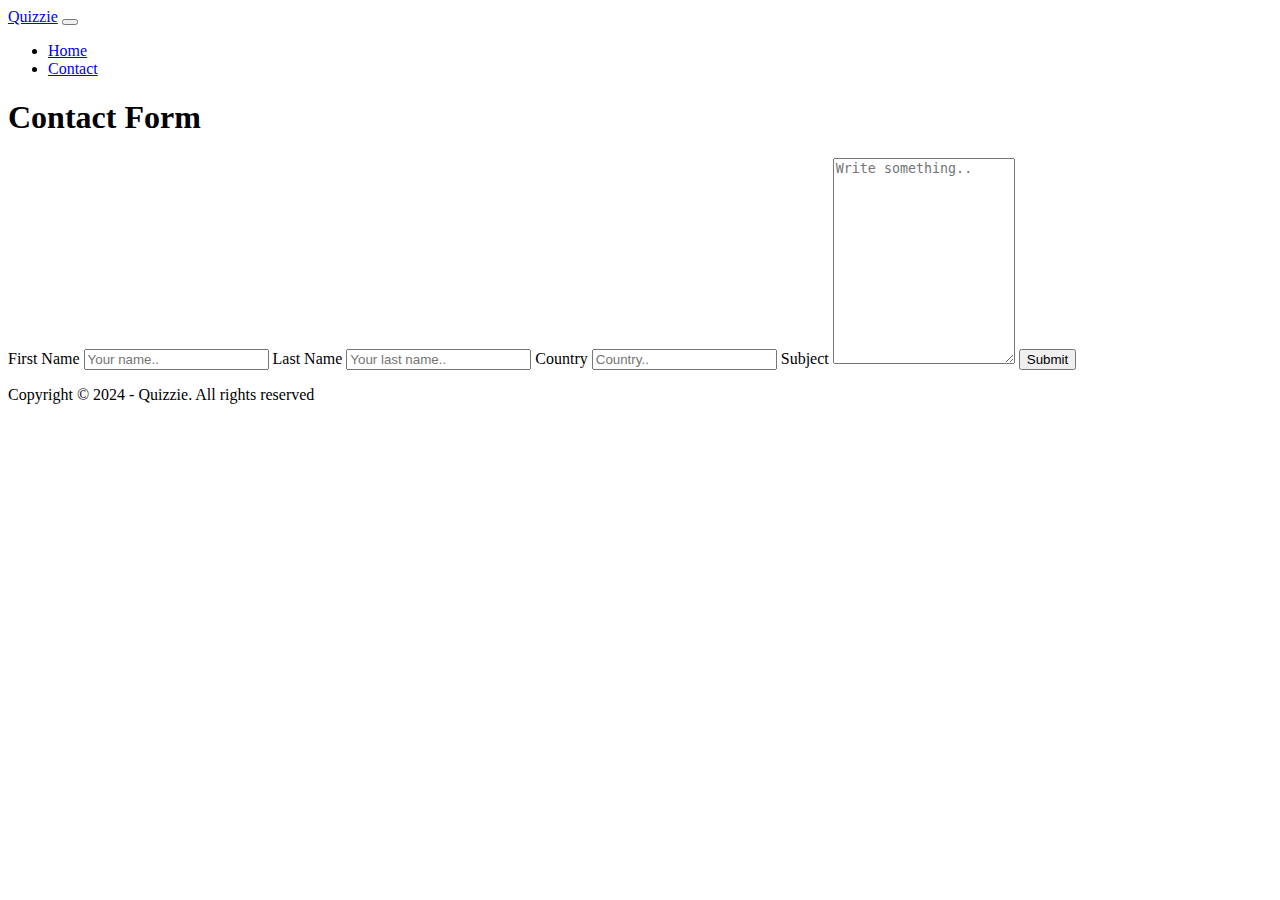
==== contact.html @ 2f0bb804 "Uploaded files" ====
<!DOCTYPE html>
<html lang="en">
  <head>
    <meta charset="UTF-8" />
    <meta name="viewport" content="width=device-width, initial-scale=1.0" />
    <title>Contact</title>

    <!-- Bootstrap Css Cdn -->
    <link
      rel="stylesheet"
      href="https://cdn.jsdelivr.net/npm/bootstrap@4.6.2/dist/css/bootstrap.min.css"
      integrity="sha384-xOolHFLEh07PJGoPkLv1IbcEPTNtaed2xpHsD9ESMhqIYd0nLMwNLD69Npy4HI+N"
      crossorigin="anonymous"
    />

    <!-- Custom Css -->
    <link rel="stylesheet" href="./css/contact.css" />
  </head>
  <body>
    <!-- Navbar -->
    <nav
      class="navbar navbar-expand-md navbar-light bg-light container-fluid fixed-top"
    >
      <div class="container">
        <a class="navbar-brand" href="/">Quizzie</a>
        <button
          class="navbar-toggler"
          type="button"
          data-toggle="collapse"
          data-target="#navbarNavDropdown"
          aria-controls="navbarNavDropdown"
          aria-expanded="false"
          aria-label="Toggle navigation"
        >
          <span class="navbar-toggler-icon"></span>
        </button>
        <div class="collapse navbar-collapse" id="navbarNavDropdown">
          <ul class="navbar-nav">
            <li class="nav-item active">
              <a class="nav-link" href="/">Home</a>
            </li>
            <li class="nav-item">
              <a class="nav-link" href="./contact.html">Contact</a>
            </li>
          </ul>
        </div>
      </div>
    </nav>

    <section class="container-fluid form-section">
      <div class="container d-flex justify-content-center">
        <form class="form" action="">
          <h1 class="heading">Contact Form</h1>
          <label for="fname">First Name</label>
          <input
            type="text"
            id="fname"
            name="firstname"
            placeholder="Your name.."
          />

          <label for="lname">Last Name</label>
          <input
            type="text"
            id="lname"
            name="lastname"
            placeholder="Your last name.."
          />

          <label for="country">Country</label>
          <input
            type="text"
            id="country"
            name="Country"
            placeholder="Country.."
          />

          <label for="subject">Subject</label>
          <textarea
            id="subject"
            name="subject"
            placeholder="Write something.."
            style="height: 200px"
          ></textarea>

          <input type="submit" value="Submit" />
        </form>
      </div>
    </section>

    <!-- Footer -->
    <footer class="container-fluid">
      <div class="container">
        <p>Copyright &copy; 2024 - Quizzie. All rights reserved</p>
      </div>
    </footer>

    <!-- Bootstrap js cdn -->
    <script
      src="https://cdn.jsdelivr.net/npm/jquery@3.5.1/dist/jquery.slim.min.js"
      integrity="sha384-DfXdz2htPH0lsSSs5nCTpuj/zy4C+OGpamoFVy38MVBnE+IbbVYUew+OrCXaRkfj"
      crossorigin="anonymous"
    ></script>
    <script
      src="https://cdn.jsdelivr.net/npm/popper.js@1.16.1/dist/umd/popper.min.js"
      integrity="sha384-9/reFTGAW83EW2RDu2S0VKaIzap3H66lZH81PoYlFhbGU+6BZp6G7niu735Sk7lN"
      crossorigin="anonymous"
    ></script>
    <script
      src="https://cdn.jsdelivr.net/npm/bootstrap@4.6.2/dist/js/bootstrap.min.js"
      integrity="sha384-+sLIOodYLS7CIrQpBjl+C7nPvqq+FbNUBDunl/OZv93DB7Ln/533i8e/mZXLi/P+"
      crossorigin="anonymous"
    ></script>
  </body>
</html>
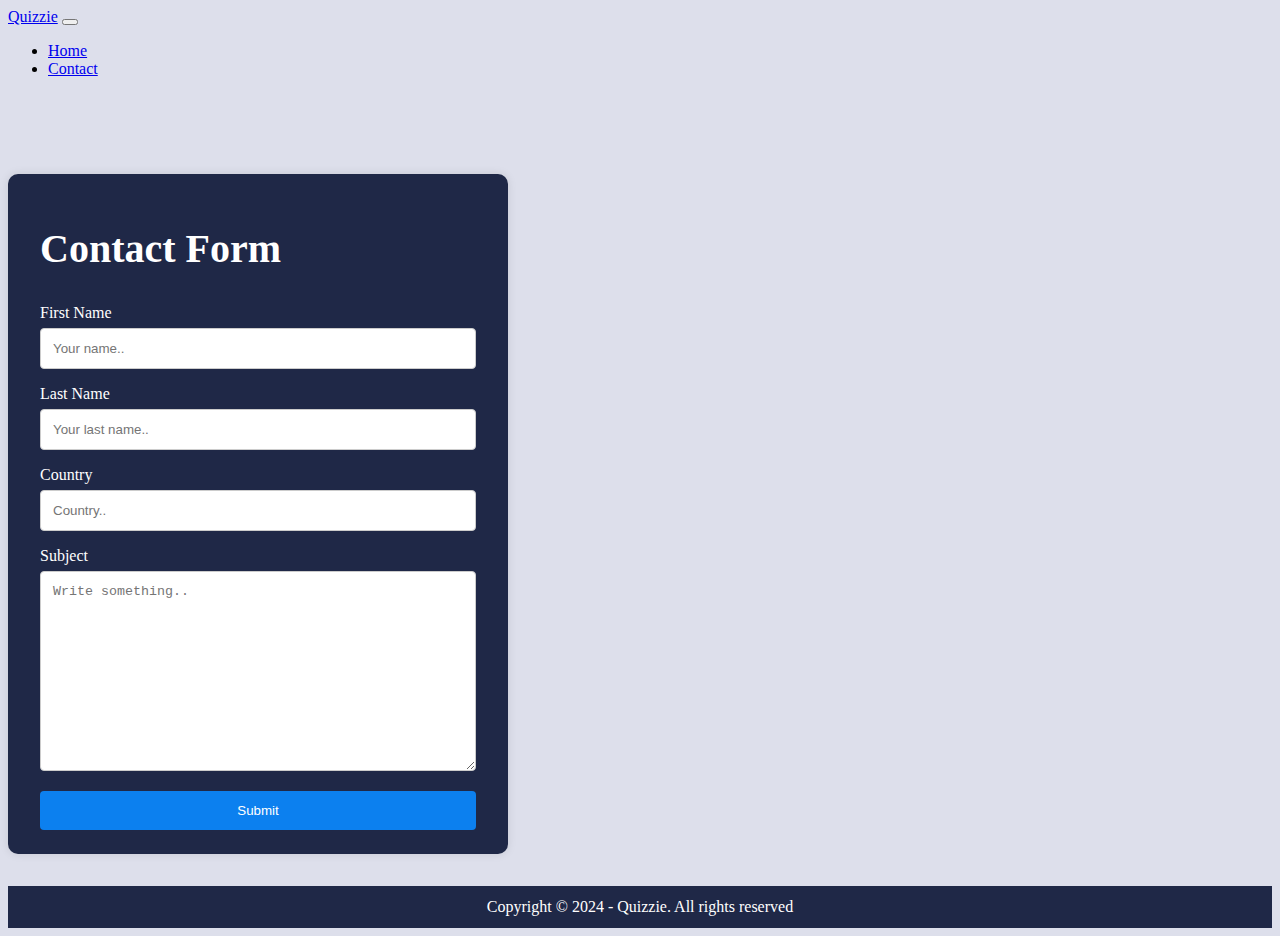
==== commit c211d4e9: "Update contact.html" ====
--- a/contact.html
+++ b/contact.html
@@ -14,7 +14,7 @@
     />
 
     <!-- Custom Css -->
-    <link rel="stylesheet" href="./css/contact.css" />
+    <link rel="stylesheet" href="./contact.css" />
   </head>
   <body>
     <!-- Navbar -->
--- a/contact.css
+++ b/contact.css
@@ -0,0 +1,75 @@
+* {
+  box-sizing: border-box;
+}
+body {
+  background-color: #dddfeb;
+}
+/* Form section */
+.form {
+  position: relative;
+  width: 100%;
+  max-width: 500px;
+  background-color: #1f2847;
+  padding: 24px 32px;
+  color: #fff;
+  overflow: hidden;
+  margin-top: 96px;
+  margin-bottom: 32px;
+  border-radius: 10px;
+  box-shadow: 0 0 10px rgba(0, 0, 0, 0.1);
+}
+
+/* Style inputs with type="text", select elements and textareas */
+input[type="text"],
+select,
+textarea {
+  width: 100%;
+  padding: 12px;
+  border: 1px solid #ccc;
+  border-radius: 4px;
+  /* box-sizing: border-box; */
+  margin-top: 6px;
+  margin-bottom: 16px;
+  /* resize: vertical; */
+}
+
+.heading {
+  font-size: 40px;
+  color: #fff;
+  margin-bottom: 32px;
+}
+
+/* Style the submit button with a specific background color etc */
+input[type="submit"] {
+  color: rgb(255, 255, 255);
+  padding: 12px 20px;
+  border: none;
+  width: 100%;
+  border-radius: 4px;
+  cursor: pointer;
+  background-color: #0c80ef;
+}
+
+/* When moving the mouse over the submit button, add a darker green color */
+input[type="submit"]:hover {
+  background-color: #0a6bc5;
+}
+
+/* Add a background color and some padding around the form */
+/* .container {
+  border-radius: 5px;
+  background-color: #977a7a;
+  padding: 20px;
+} */
+
+/* Footer */
+footer {
+  color: #fff;
+  padding-top: 12px;
+  padding-bottom: 12px;
+  background-color: #1f2847;
+}
+footer p {
+  margin: 0;
+  text-align: center;
+}